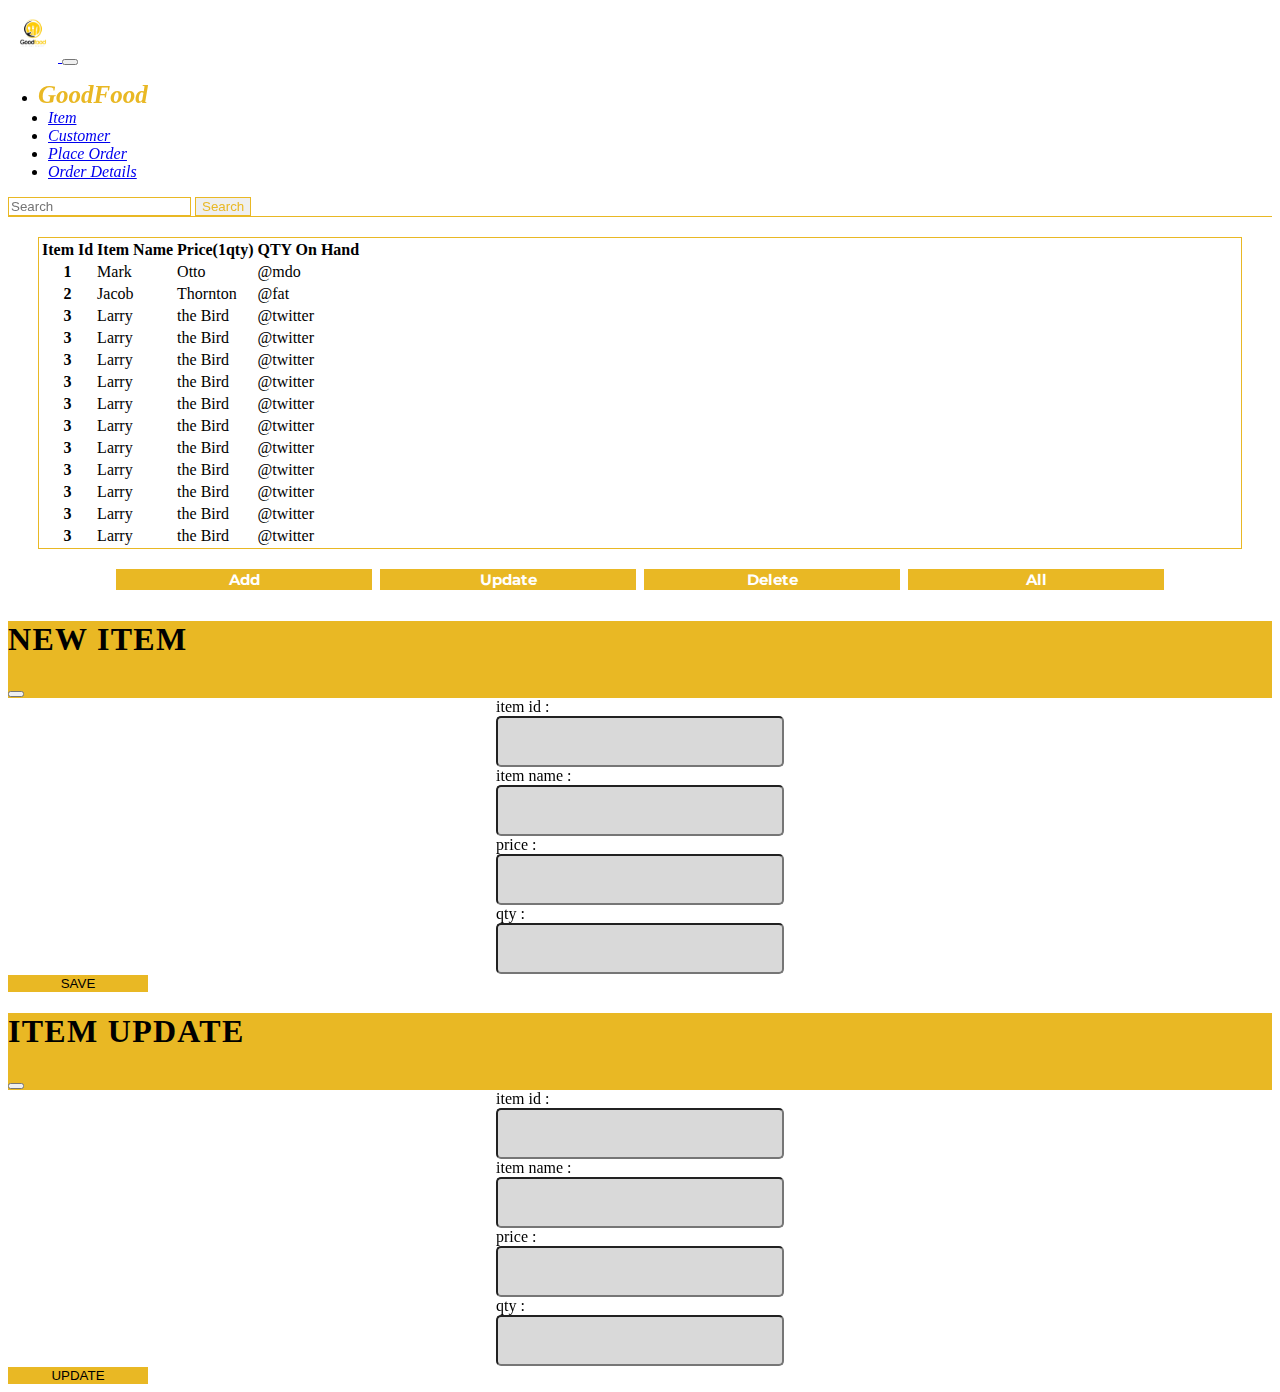
==== index.html @ 7788d971 "first commit" ====
<!DOCTYPE html>
<html lang="en">
<head>
    <meta charset="UTF-8">
    <title>item</title>
    <link rel="icon" type="image/x-icon" href="assets/logo.png">
    <meta name="keyword" content="html">
    <meta name="descripotion" content="about my portfolio">
    <meta name="author" content="il=jse" >
    <meta http-equiv="refresh" content="100"/>
    <meta name="viewport" content="width=device-width",initial-scale="1"/>

    <link href="https://cdn.jsdelivr.net/npm/bootstrap@5.3.2/dist/css/bootstrap.min.css" rel="stylesheet" integrity="sha384-T3c6CoIi6uLrA9TneNEoa7RxnatzjcDSCmG1MXxSR1GAsXEV/Dwwykc2MPK8M2HN" crossorigin="anonymous">

    <link rel="preconnect" href="https://fonts.googleapis.com">
    <link rel="preconnect" href="https://fonts.gstatic.com" crossorigin>
    <link href="https://fonts.googleapis.com/css2?family=Montserrat:wght@300&display=swap" rel="stylesheet">

    <style>
        header {
            position: sticky;
            top: 0;
        }
        /*navbar*/
        nav {
            position: relative;
            border-bottom: 1px solid #E9B824;
        }
        .nav-link {
            font-style: italic;
        }
        #btn-search {
            border: 1px solid #E9B824;
            color: #E9B824;
        }
        #btn-search:hover {
            background-color: #E9B824;
            color: white;
        }
        #search-input {
            border: 1px solid #E9B824;
        }

        /*table*/
        #table {
            margin: 20px 30px 0 30px;
            border: 1px solid #E9B824;
        }

        /*crud buttons*/
        #crudButtons{
            margin-top: 20px;
            display: flex;
            justify-content: center;
            padding-bottom: 10px;
        }
        #crudButtons>button {
            width: 20vw;
            margin: 0 4px;
            font-size: 1.2vw;
            color: white;
            font-weight: bold;
            font-family: 'Montserrat', sans-serif;
            background-color: #E9B824;
            border: 1px #E9B824;
        }
        #crudButtons>button:hover {
            background-color: white;
            border: 2px solid #E9B824;
            color: #E9B824;
            font-weight: bold;
        }
        #shop-name {
            width: fit-content;
            height: fit-content;
            margin: -1px 10px 0 -10px;
        }
        #shop-name>span {
            font-size: 25px;
            color: #E9B824;
            font-weight: bold;
            font-style: italic;
        }

        /*popup modal for add & update item*/
        #exampleModalLabel {
            /*margin-left: 180px;*/
            letter-spacing: 0.1vw;
        }
        #exampleModalLabel-update {
            /*margin-left: 170px;*/
            letter-spacing: 0.1vw;
        }
        #modal-body, #modal-body-update {
            width: fit-content;
            height: fit-content;
            position: relative;
            right: 0;
            left: 0;
            margin: auto;
        }
        #modal-body>input, #modal-body-update>input {
            width: 280px;
            height: 45px;
            border-radius: 5px;
            background-color: #D9D9D9;
        }
        #modal-body>input:hover, #modal-body-update>input:hover {
            background-color: whitesmoke;
        }
        #modal-body>label, #modal-body-update>label {
            margin-top: 3px;
        }
        #add_btn, #update-btn {
            width: 140px;
            position: relative;
            right: 0;
            left: 0;
            margin: auto;
            background-color: #E9B824;
            border: 1px #E9B824;
        }
        #add_btn:hover, #update-btn:hover {
            background-color: white;
            border: 2px solid #E9B824;
            color: #E9B824;

        }
        #modal-header, #modal-header-update {
            background-color: #E9B824;
        }
    </style>
</head>

<body>
    <header>
    <nav class="navbar navbar-expand-lg bg-body-tertiary">
        <div class="container-fluid">
            <a class="navbar-brand" href="#">
                <img src="assets/logo.png" alt="Logo" width="50" class="d-inline-block align-text-top">
            </a>

            <button class="navbar-toggler" type="button" data-bs-toggle="collapse" data-bs-target="#navbarSupportedContent" aria-controls="navbarSupportedContent" aria-expanded="false" aria-label="Toggle navigation">
                <span class="navbar-toggler-icon"></span>
            </button>
            <div class="collapse navbar-collapse" id="navbarSupportedContent">
                <ul class="navbar-nav me-auto mb-2 mb-lg-0">
                    <li class="nav-item"id="shop-name">
                        <span >GoodFood</span>
                    </li>
                    <li class="nav-item">
                        <a class="nav-link" aria-current="page" href="index.html">Item</a>
                    </li>
                    <li class="nav-item">
                        <a class="nav-link" href="customer.html">Customer</a>
                    </li>
                    <li class="nav-item">
                        <a class="nav-link" href="place_order.html">Place Order</a>
                    </li>
                    <li class="nav-item">
                        <a class="nav-link" href="order_detail.html">Order Details</a>
                    </li>
                </ul>
                <form class="d-flex" role="search">
                    <input class="form-control me-2" type="search" placeholder="Search" aria-label="Search" id="search-input">
                    <button class="btn btn-outline-success" type="submit" id="btn-search">Search</button>
                </form>
            </div>
        </div>
    </nav>

</header>
    <main>
        <section id="table">
            <table class="table table-striped table-bordered caption-top">
                <thead>
                <tr>
                    <th scope="col">Item Id</th>
                    <th scope="col">Item Name</th>
                    <th scope="col">Price(1qty)</th>
                    <th scope="col">QTY On Hand</th>
                </tr>
                </thead>
                <tbody>
                <tr>
                    <th scope="row">1</th>
                    <td>Mark</td>
                    <td>Otto</td>
                    <td>@mdo</td>
                </tr>
                <tr>
                    <th scope="row">2</th>
                    <td>Jacob</td>
                    <td>Thornton</td>
                    <td>@fat</td>
                </tr>
                <tr>
                    <th scope="row">3</th>
                    <td>Larry</td>
                    <td>the Bird</td>
                    <td>@twitter</td>
                </tr>
                <tr>
                    <th scope="row">3</th>
                    <td>Larry</td>
                    <td>the Bird</td>
                    <td>@twitter</td>
                </tr>
                <tr>
                    <th scope="row">3</th>
                    <td>Larry</td>
                    <td>the Bird</td>
                    <td>@twitter</td>
                </tr>
                <tr>
                    <th scope="row">3</th>
                    <td>Larry</td>
                    <td>the Bird</td>
                    <td>@twitter</td>
                </tr>
                <tr>
                    <th scope="row">3</th>
                    <td>Larry</td>
                    <td>the Bird</td>
                    <td>@twitter</td>
                </tr>
                <tr>
                    <th scope="row">3</th>
                    <td>Larry</td>
                    <td>the Bird</td>
                    <td>@twitter</td>
                </tr>
                <tr>
                    <th scope="row">3</th>
                    <td>Larry</td>
                    <td>the Bird</td>
                    <td>@twitter</td>
                </tr>
                <tr>
                    <th scope="row">3</th>
                    <td>Larry</td>
                    <td>the Bird</td>
                    <td>@twitter</td>
                </tr>
                <tr>
                    <th scope="row">3</th>
                    <td>Larry</td>
                    <td>the Bird</td>
                    <td>@twitter</td>
                </tr>
                <tr>
                    <th scope="row">3</th>
                    <td>Larry</td>
                    <td>the Bird</td>
                    <td>@twitter</td>
                </tr>
                <tr>
                    <th scope="row">3</th>
                    <td>Larry</td>
                    <td>the Bird</td>
                    <td>@twitter</td>
                </tr>

                </tbody>
            </table>
        </section>

        <section id="crudButtons" class="text-center">
            <button type="button" class="btn btn-warning btn-lg" data-bs-toggle="modal" data-bs-target="#exampleModal">Add</button>
            <button type="button" class="btn btn-warning btn-lg" data-bs-toggle="modal" data-bs-target="#exampleModalUpdate">Update</button>
            <button type="button" class="btn btn-warning btn-lg">Delete</button>
            <button type="button" class="btn btn-warning btn-lg">All</button>
        </section>

        <!-- Modal -->
        <div class="modal fade" id="exampleModal" tabindex="-1" aria-labelledby="exampleModalLabel" aria-hidden="true">
            <div class="modal-dialog">
                <div class="modal-content">
                    <div class="modal-header" id="modal-header">
                        <h1 class="modal-title fs-5" id="exampleModalLabel">NEW ITEM</h1>
                        <button type="button" class="btn-close" data-bs-dismiss="modal" aria-label="Close"></button>
                    </div>
                    <div class="modal-body" id="modal-body">
                        <label for="customer_id">item id :</label> <br>
                        <input type="text" id="customer_id"> <br>
                        <label for="customer_name">item name :</label> <br>
                        <input type="text" id="customer_name"> <br>
                        <label for="price">price :</label> <br>
                        <input type="text" id="price"><br>
                        <label for="qty">qty :</label> <br>
                        <input type="text" id="qty">
                    </div>
                    <div class="modal-footer">
                        <button type="button" class="btn btn-primary" id="add_btn">SAVE</button>
                    </div>
                </div>
            </div>
        </div>
        <div class="modal fade" id="exampleModalUpdate" tabindex="-1" aria-labelledby="exampleModalLabel" aria-hidden="true">
            <div class="modal-dialog">
                <div class="modal-content">
                    <div class="modal-header" id="modal-header-update">
                        <h1 class="modal-title fs-5" id="exampleModalLabel-update">ITEM UPDATE</h1>
                        <button type="button" class="btn-close" data-bs-dismiss="modal" aria-label="Close"></button>
                    </div>
                    <div class="modal-body" id="modal-body-update">
                        <label for="item-id-u">item id :</label> <br>
                        <input type="text" id="item-id-u"> <br>
                        <label for="item-name-u">item name :</label> <br>
                        <input type="text" id="item-name-u"> <br>
                        <label for="price-u">price :</label> <br>
                        <input type="text" id="price-u"><br>
                        <label for="qty-u">qty :</label> <br>
                        <input type="text" id="qty-u">
                    </div>
                    <div class="modal-footer">
                        <button type="button" class="btn btn-primary" id="update-btn">UPDATE</button>
                    </div>
                </div>
            </div>
        </div>
    </main>

    <script src="lib/jquary.min.js"></script>
    <script src="https://cdn.jsdelivr.net/npm/bootstrap@5.3.2/dist/js/bootstrap.bundle.min.js" integrity="sha384-C6RzsynM9kWDrMNeT87bh95OGNyZPhcTNXj1NW7RuBCsyN/o0jlpcV8Qyq46cDfL" crossorigin="anonymous"></script>
</body>
</html>
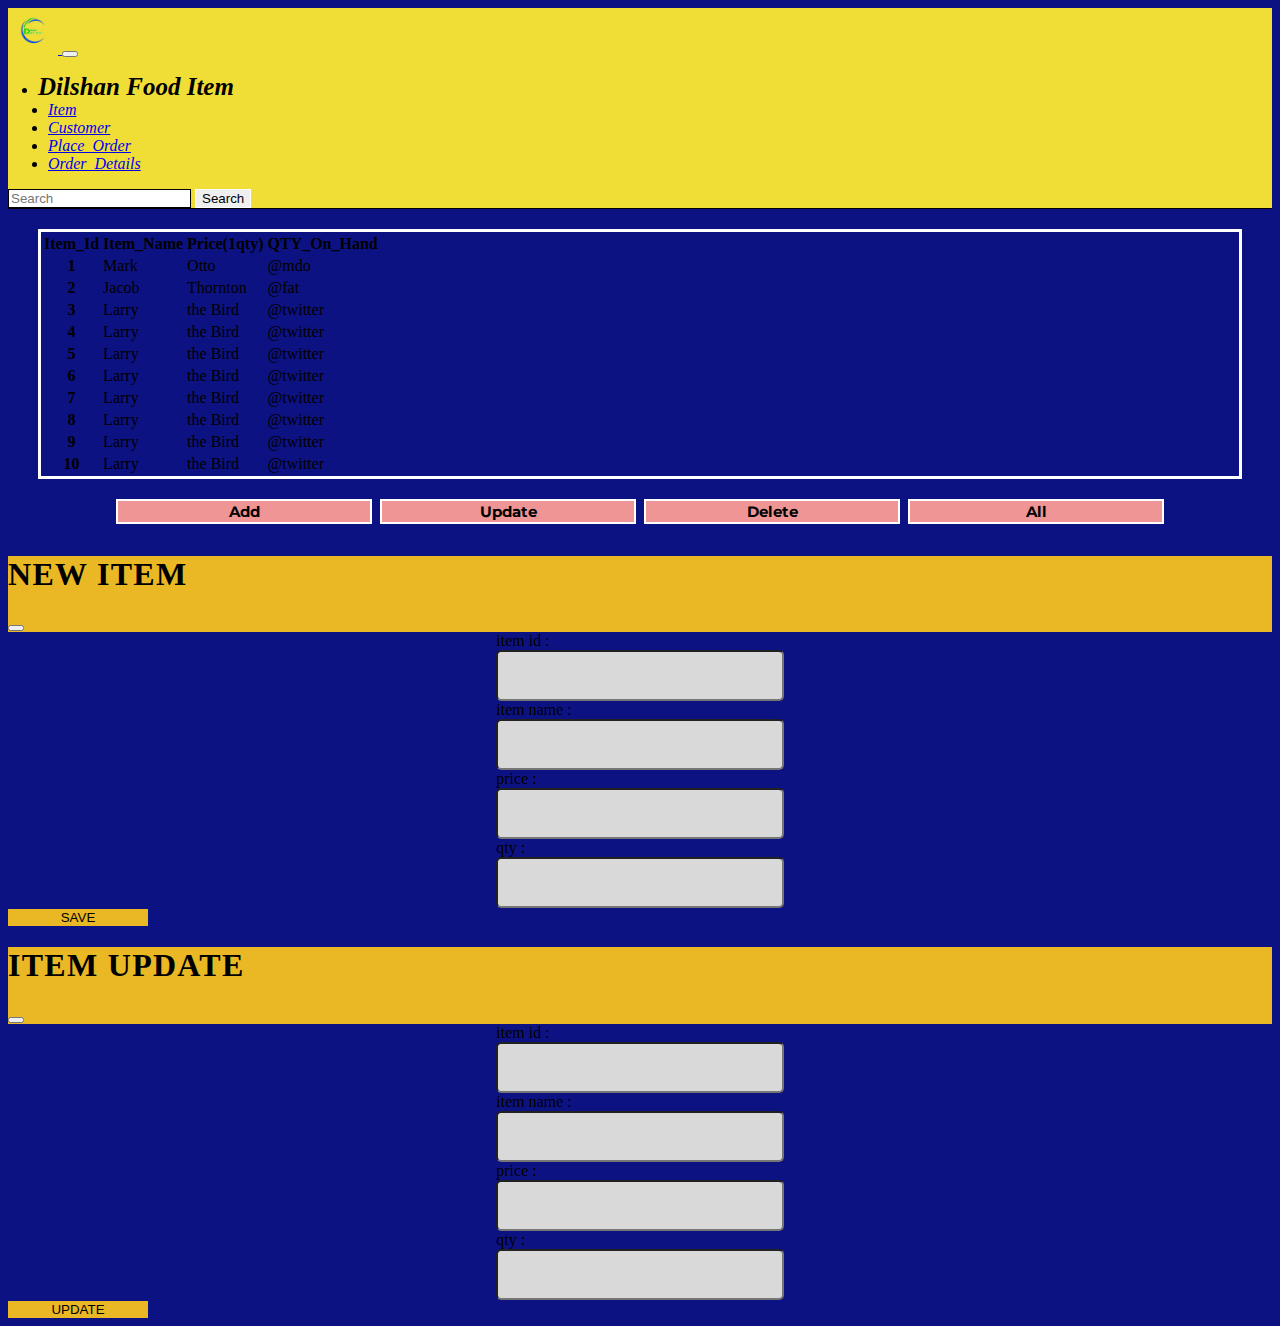
==== commit 92a036a8: "complete assignment06" ====
--- a/index.html
+++ b/index.html
@@ -17,6 +17,9 @@
     <link href="https://fonts.googleapis.com/css2?family=Montserrat:wght@300&display=swap" rel="stylesheet">
 
     <style>
+        body{
+            background-color: #0D1282;
+        }
         header {
             position: sticky;
             top: 0;
@@ -24,27 +27,28 @@
         /*navbar*/
         nav {
             position: relative;
-            border-bottom: 1px solid #E9B824;
+            border-bottom: 1px solid black;
+            background-color:#F0DE36
         }
         .nav-link {
             font-style: italic;
         }
         #btn-search {
-            border: 1px solid #E9B824;
-            color: #E9B824;
+            border: 1px solid white;
+            color: black;
         }
         #btn-search:hover {
-            background-color: #E9B824;
-            color: white;
+            background-color: #EF9595;
+            color: black;
         }
         #search-input {
-            border: 1px solid #E9B824;
+            border: 1px solid black;
         }
 
         /*table*/
         #table {
             margin: 20px 30px 0 30px;
-            border: 1px solid #E9B824;
+            border: 3px solid white;
         }
 
         /*crud buttons*/
@@ -58,17 +62,11 @@
             width: 20vw;
             margin: 0 4px;
             font-size: 1.2vw;
-            color: white;
+            color: black;
             font-weight: bold;
             font-family: 'Montserrat', sans-serif;
-            background-color: #E9B824;
-            border: 1px #E9B824;
-        }
-        #crudButtons>button:hover {
-            background-color: white;
-            border: 2px solid #E9B824;
-            color: #E9B824;
-            font-weight: bold;
+            background-color: #EF9595;
+            border: 2px solid white;
         }
         #shop-name {
             width: fit-content;
@@ -77,7 +75,7 @@
         }
         #shop-name>span {
             font-size: 25px;
-            color: #E9B824;
+            color: black;
             font-weight: bold;
             font-style: italic;
         }
@@ -134,10 +132,10 @@
 
 <body>
     <header>
-    <nav class="navbar navbar-expand-lg bg-body-tertiary">
+    <nav class="navbar navbar-expand-lg ">
         <div class="container-fluid">
             <a class="navbar-brand" href="#">
-                <img src="assets/logo.png" alt="Logo" width="50" class="d-inline-block align-text-top">
+                <img src="assets/download-removebg-preview.png" alt="Logo" width="50" class="d-inline-block align-text-top">
             </a>
 
             <button class="navbar-toggler" type="button" data-bs-toggle="collapse" data-bs-target="#navbarSupportedContent" aria-controls="navbarSupportedContent" aria-expanded="false" aria-label="Toggle navigation">
@@ -146,7 +144,7 @@
             <div class="collapse navbar-collapse" id="navbarSupportedContent">
                 <ul class="navbar-nav me-auto mb-2 mb-lg-0">
                     <li class="nav-item"id="shop-name">
-                        <span >GoodFood</span>
+                        <span >Dilshan Food Item</span>
                     </li>
                     <li class="nav-item">
                         <a class="nav-link" aria-current="page" href="index.html">Item</a>
@@ -155,10 +153,10 @@
                         <a class="nav-link" href="customer.html">Customer</a>
                     </li>
                     <li class="nav-item">
-                        <a class="nav-link" href="place_order.html">Place Order</a>
+                        <a class="nav-link" href="place_order.html">Place_Order</a>
                     </li>
                     <li class="nav-item">
-                        <a class="nav-link" href="order_detail.html">Order Details</a>
+                        <a class="nav-link" href="order_detail.html">Order_Details</a>
                     </li>
                 </ul>
                 <form class="d-flex" role="search">
@@ -172,13 +170,13 @@
 </header>
     <main>
         <section id="table">
-            <table class="table table-striped table-bordered caption-top">
+            <table class="table table-success table-striped">
                 <thead>
                 <tr>
-                    <th scope="col">Item Id</th>
-                    <th scope="col">Item Name</th>
+                    <th scope="col">Item_Id</th>
+                    <th scope="col">Item_Name</th>
                     <th scope="col">Price(1qty)</th>
-                    <th scope="col">QTY On Hand</th>
+                    <th scope="col">QTY_On_Hand</th>
                 </tr>
                 </thead>
                 <tbody>
@@ -201,61 +199,43 @@
                     <td>@twitter</td>
                 </tr>
                 <tr>
-                    <th scope="row">3</th>
-                    <td>Larry</td>
-                    <td>the Bird</td>
-                    <td>@twitter</td>
-                </tr>
-                <tr>
-                    <th scope="row">3</th>
-                    <td>Larry</td>
-                    <td>the Bird</td>
-                    <td>@twitter</td>
-                </tr>
-                <tr>
-                    <th scope="row">3</th>
-                    <td>Larry</td>
-                    <td>the Bird</td>
-                    <td>@twitter</td>
-                </tr>
-                <tr>
-                    <th scope="row">3</th>
-                    <td>Larry</td>
-                    <td>the Bird</td>
-                    <td>@twitter</td>
-                </tr>
-                <tr>
-                    <th scope="row">3</th>
-                    <td>Larry</td>
-                    <td>the Bird</td>
-                    <td>@twitter</td>
-                </tr>
-                <tr>
-                    <th scope="row">3</th>
-                    <td>Larry</td>
-                    <td>the Bird</td>
-                    <td>@twitter</td>
-                </tr>
-                <tr>
-                    <th scope="row">3</th>
-                    <td>Larry</td>
-                    <td>the Bird</td>
-                    <td>@twitter</td>
-                </tr>
-                <tr>
-                    <th scope="row">3</th>
-                    <td>Larry</td>
-                    <td>the Bird</td>
-                    <td>@twitter</td>
-                </tr>
-                <tr>
-                    <th scope="row">3</th>
-                    <td>Larry</td>
-                    <td>the Bird</td>
-                    <td>@twitter</td>
-                </tr>
-                <tr>
-                    <th scope="row">3</th>
+                    <th scope="row">4</th>
+                    <td>Larry</td>
+                    <td>the Bird</td>
+                    <td>@twitter</td>
+                </tr>
+                <tr>
+                    <th scope="row">5</th>
+                    <td>Larry</td>
+                    <td>the Bird</td>
+                    <td>@twitter</td>
+                </tr>
+                <tr>
+                    <th scope="row">6</th>
+                    <td>Larry</td>
+                    <td>the Bird</td>
+                    <td>@twitter</td>
+                </tr>
+                <tr>
+                    <th scope="row">7</th>
+                    <td>Larry</td>
+                    <td>the Bird</td>
+                    <td>@twitter</td>
+                </tr>
+                <tr>
+                    <th scope="row">8</th>
+                    <td>Larry</td>
+                    <td>the Bird</td>
+                    <td>@twitter</td>
+                </tr>
+                <tr>
+                    <th scope="row">9</th>
+                    <td>Larry</td>
+                    <td>the Bird</td>
+                    <td>@twitter</td>
+                </tr>
+                <tr>
+                    <th scope="row">10</th>
                     <td>Larry</td>
                     <td>the Bird</td>
                     <td>@twitter</td>
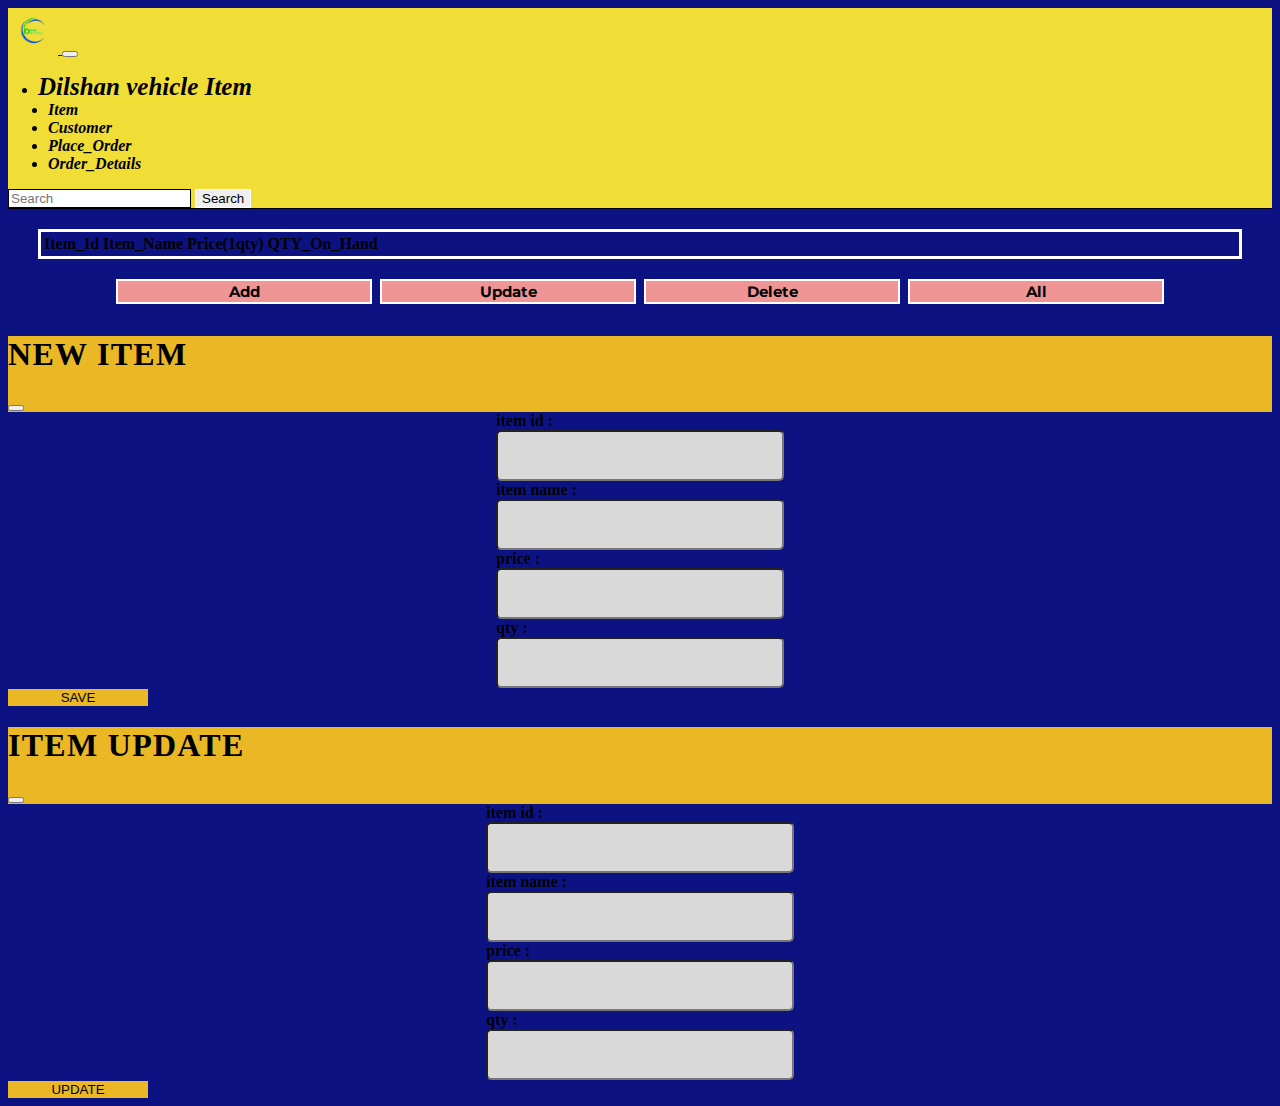
==== commit c451e5fe: "first commit" ====
--- a/index.html
+++ b/index.html
@@ -4,6 +4,10 @@
     <meta charset="UTF-8">
     <title>item</title>
     <link rel="icon" type="image/x-icon" href="assets/logo.png">
+    <link rel="stylesheet" href="assets/index.css">
+    <link rel="stylesheet" href="assets/customer.css">
+    <link rel="stylesheet" href="assets/order_details.css">
+    <link rel="stylesheet" href="assets/place%20order.css">
     <meta name="keyword" content="html">
     <meta name="descripotion" content="about my portfolio">
     <meta name="author" content="il=jse" >
@@ -16,118 +20,7 @@
     <link rel="preconnect" href="https://fonts.gstatic.com" crossorigin>
     <link href="https://fonts.googleapis.com/css2?family=Montserrat:wght@300&display=swap" rel="stylesheet">
 
-    <style>
-        body{
-            background-color: #0D1282;
-        }
-        header {
-            position: sticky;
-            top: 0;
-        }
-        /*navbar*/
-        nav {
-            position: relative;
-            border-bottom: 1px solid black;
-            background-color:#F0DE36
-        }
-        .nav-link {
-            font-style: italic;
-        }
-        #btn-search {
-            border: 1px solid white;
-            color: black;
-        }
-        #btn-search:hover {
-            background-color: #EF9595;
-            color: black;
-        }
-        #search-input {
-            border: 1px solid black;
-        }
-
-        /*table*/
-        #table {
-            margin: 20px 30px 0 30px;
-            border: 3px solid white;
-        }
-
-        /*crud buttons*/
-        #crudButtons{
-            margin-top: 20px;
-            display: flex;
-            justify-content: center;
-            padding-bottom: 10px;
-        }
-        #crudButtons>button {
-            width: 20vw;
-            margin: 0 4px;
-            font-size: 1.2vw;
-            color: black;
-            font-weight: bold;
-            font-family: 'Montserrat', sans-serif;
-            background-color: #EF9595;
-            border: 2px solid white;
-        }
-        #shop-name {
-            width: fit-content;
-            height: fit-content;
-            margin: -1px 10px 0 -10px;
-        }
-        #shop-name>span {
-            font-size: 25px;
-            color: black;
-            font-weight: bold;
-            font-style: italic;
-        }
-
-        /*popup modal for add & update item*/
-        #exampleModalLabel {
-            /*margin-left: 180px;*/
-            letter-spacing: 0.1vw;
-        }
-        #exampleModalLabel-update {
-            /*margin-left: 170px;*/
-            letter-spacing: 0.1vw;
-        }
-        #modal-body, #modal-body-update {
-            width: fit-content;
-            height: fit-content;
-            position: relative;
-            right: 0;
-            left: 0;
-            margin: auto;
-        }
-        #modal-body>input, #modal-body-update>input {
-            width: 280px;
-            height: 45px;
-            border-radius: 5px;
-            background-color: #D9D9D9;
-        }
-        #modal-body>input:hover, #modal-body-update>input:hover {
-            background-color: whitesmoke;
-        }
-        #modal-body>label, #modal-body-update>label {
-            margin-top: 3px;
-        }
-        #add_btn, #update-btn {
-            width: 140px;
-            position: relative;
-            right: 0;
-            left: 0;
-            margin: auto;
-            background-color: #E9B824;
-            border: 1px #E9B824;
-        }
-        #add_btn:hover, #update-btn:hover {
-            background-color: white;
-            border: 2px solid #E9B824;
-            color: #E9B824;
-
-        }
-        #modal-header, #modal-header-update {
-            background-color: #E9B824;
-        }
-    </style>
+
 </head>
 
 <body>
@@ -144,19 +37,19 @@
             <div class="collapse navbar-collapse" id="navbarSupportedContent">
                 <ul class="navbar-nav me-auto mb-2 mb-lg-0">
                     <li class="nav-item"id="shop-name">
-                        <span >Dilshan Food Item</span>
+                        <span >Dilshan vehicle Item</span>
                     </li>
                     <li class="nav-item">
-                        <a class="nav-link" aria-current="page" href="index.html">Item</a>
+                        <a id="item" class="nav-link" aria-current="page"> Item</a>
                     </li>
                     <li class="nav-item">
-                        <a class="nav-link" href="customer.html">Customer</a>
+                        <a id="customer" class="nav-link" >Customer</a>
                     </li>
                     <li class="nav-item">
-                        <a class="nav-link" href="place_order.html">Place_Order</a>
+                        <a id="place" class="nav-link" >Place_Order</a>
                     </li>
                     <li class="nav-item">
-                        <a class="nav-link" href="order_detail.html">Order_Details</a>
+                        <a id="order" class="nav-link" >Order_Details</a>
                     </li>
                 </ul>
                 <form class="d-flex" role="search">
@@ -169,139 +62,328 @@
 
 </header>
     <main>
-        <section id="table">
-            <table class="table table-success table-striped">
-                <thead>
-                <tr>
-                    <th scope="col">Item_Id</th>
-                    <th scope="col">Item_Name</th>
-                    <th scope="col">Price(1qty)</th>
-                    <th scope="col">QTY_On_Hand</th>
-                </tr>
-                </thead>
-                <tbody>
-                <tr>
-                    <th scope="row">1</th>
-                    <td>Mark</td>
-                    <td>Otto</td>
-                    <td>@mdo</td>
-                </tr>
-                <tr>
-                    <th scope="row">2</th>
-                    <td>Jacob</td>
-                    <td>Thornton</td>
-                    <td>@fat</td>
-                </tr>
-                <tr>
-                    <th scope="row">3</th>
-                    <td>Larry</td>
-                    <td>the Bird</td>
-                    <td>@twitter</td>
-                </tr>
-                <tr>
-                    <th scope="row">4</th>
-                    <td>Larry</td>
-                    <td>the Bird</td>
-                    <td>@twitter</td>
-                </tr>
-                <tr>
-                    <th scope="row">5</th>
-                    <td>Larry</td>
-                    <td>the Bird</td>
-                    <td>@twitter</td>
-                </tr>
-                <tr>
-                    <th scope="row">6</th>
-                    <td>Larry</td>
-                    <td>the Bird</td>
-                    <td>@twitter</td>
-                </tr>
-                <tr>
-                    <th scope="row">7</th>
-                    <td>Larry</td>
-                    <td>the Bird</td>
-                    <td>@twitter</td>
-                </tr>
-                <tr>
-                    <th scope="row">8</th>
-                    <td>Larry</td>
-                    <td>the Bird</td>
-                    <td>@twitter</td>
-                </tr>
-                <tr>
-                    <th scope="row">9</th>
-                    <td>Larry</td>
-                    <td>the Bird</td>
-                    <td>@twitter</td>
-                </tr>
-                <tr>
-                    <th scope="row">10</th>
-                    <td>Larry</td>
-                    <td>the Bird</td>
-                    <td>@twitter</td>
-                </tr>
-
-                </tbody>
-            </table>
+<!--        ///////////////////////////////////////////////////////////////////////////-->
+        <section id="item_html">
+            <section id="table">
+                <table class="table table-success table-striped">
+                    <thead>
+                    <tr>
+                        <th scope="col">Item_Id</th>
+                        <th scope="col">Item_Name</th>
+                        <th scope="col">Price(1qty)</th>
+                        <th scope="col">QTY_On_Hand</th>
+                    </tr>
+                    </thead>
+                    <tbody>
+
+                    </tbody>
+                </table>
+            </section>
+
+            <section id="crudButtons" class="text-center">
+                <button type="button" class="btn btn-warning btn-lg" data-bs-toggle="modal" data-bs-target="#exampleModal">Add</button>
+                <button type="button" class="btn btn-warning btn-lg" data-bs-toggle="modal" data-bs-target="#exampleModalUpdate">Update</button>
+                <button type="button" class="btn btn-warning btn-lg">Delete</button>
+                <button type="button" class="btn btn-warning btn-lg">All</button>
+            </section>
+
+            <!-- Modal -->
+            <div class="modal fade" id="exampleModal" tabindex="-1" aria-labelledby="exampleModalLabel" aria-hidden="true">
+                <div class="modal-dialog">
+                    <div class="modal-content">
+                        <div class="modal-header" id="modal-header">
+                            <h1 class="modal-title fs-5" id="exampleModalLabel">NEW ITEM</h1>
+                            <button type="button" class="btn-close" data-bs-dismiss="modal" aria-label="Close"></button>
+                        </div>
+                        <div class="modal-body" id="modal-body">
+                            <label for="customer_id">item id :</label> <br>
+                            <input type="text" id="customer_id"> <br>
+                            <label for="customer_name">item name :</label> <br>
+                            <input type="text" id="customer_name"> <br>
+                            <label for="price">price :</label> <br>
+                            <input type="text" id="price"><br>
+                            <label for="qty">qty :</label> <br>
+                            <input type="text" id="qty">
+                        </div>
+                        <div class="modal-footer">
+                            <button type="button" class="btn btn-primary" id="add_btn">SAVE</button>
+                        </div>
+                    </div>
+                </div>
+            </div>
+            <div class="modal fade" id="exampleModalUpdate" tabindex="-1" aria-labelledby="exampleModalLabel" aria-hidden="true">
+                <div class="modal-dialog">
+                    <div class="modal-content">
+                        <div class="modal-header" id="modal-header-update">
+                            <h1 class="modal-title fs-5" id="exampleModalLabel-update">ITEM UPDATE</h1>
+                            <button type="button" class="btn-close" data-bs-dismiss="modal" aria-label="Close"></button>
+                        </div>
+                        <div class="modal-body" id="modal-body-update">
+                            <label for="item-id-u">item id :</label> <br>
+                            <input type="text" id="item-id-u"> <br>
+                            <label for="item-name-u">item name :</label> <br>
+                            <input type="text" id="item-name-u"> <br>
+                            <label for="price-u">price :</label> <br>
+                            <input type="text" id="price-u"><br>
+                            <label for="qty-u">qty :</label> <br>
+                            <input type="text" id="qty-u">
+                        </div>
+                        <div class="modal-footer">
+                            <button type="button" class="btn btn-primary" id="update-btn">UPDATE</button>
+                        </div>
+                    </div>
+                </div>
+            </div>
         </section>
 
-        <section id="crudButtons" class="text-center">
-            <button type="button" class="btn btn-warning btn-lg" data-bs-toggle="modal" data-bs-target="#exampleModal">Add</button>
-            <button type="button" class="btn btn-warning btn-lg" data-bs-toggle="modal" data-bs-target="#exampleModalUpdate">Update</button>
-            <button type="button" class="btn btn-warning btn-lg">Delete</button>
-            <button type="button" class="btn btn-warning btn-lg">All</button>
+
+<!--        //////////////////////////////////////////////////////////////////////////////////////////////////-->
+        <section id="cust_html">
+            <section id="cust_table">
+                <table class="table table-success table-striped">
+                    <thead>
+                    <tr>
+                        <th scope="col">Customer_Id</th>
+                        <th scope="col">Customer_Name</th>
+                        <th scope="col">Contact</th>
+                    </tr>
+                    </thead>
+                    <tbody>
+
+                    </tbody>
+                </table>
+            </section>
+
+            <section id="cust_crudButtons" class="text-center">
+                <button type="button" class="btn btn-warning btn-lg" data-bs-toggle="modal" data-bs-target="#exampleModal">Register</button>
+                <button type="button" class="btn btn-warning btn-lg" data-bs-toggle="modal" data-bs-target="#exampleModalUpdate">Update</button>
+                <button type="button" class="btn btn-warning btn-lg">Unregister</button>
+                <button type="button" class="btn btn-warning btn-lg">See All</button>
+            </section>
+
+            <!-- Modal -->
+            <div class="modal fade" id="cust_exampleModal" tabindex="-1" aria-labelledby="exampleModalLabel" aria-hidden="true">
+                <div class="modal-dialog">
+                    <div class="modal-content">
+                        <div class="modal-header" id="cust_modal-header">
+                            <h1 class="modal-title fs-5" id="cust_exampleModalLabel">NEW CUSTOMER</h1>
+                            <button type="button" class="btn-close" data-bs-dismiss="modal" aria-label="Close"></button>
+                        </div>
+                        <div class="modal-body" id="cust_modal-body">
+                            <label for="customer_id">customer id :</label> <br>
+                            <input type="text" id="cust_customer_id"> <br>
+                            <label for="customer_name">customer name :</label> <br>
+                            <input type="text" id="cust_customer_name"> <br>
+                            <label for="contact">contact :</label> <br>
+                            <input type="text" id="contact"><br>
+                        </div>
+                        <div class="modal-footer">
+                            <button type="button" class="btn btn-primary" id="cust_add_btn">SAVE</button>
+                        </div>
+                    </div>
+                </div>
+            </div>
+            <div class="modal fade" id="cust_exampleModalUpdate" tabindex="-1" aria-labelledby="exampleModalLabel" aria-hidden="true">
+                <div class="modal-dialog">
+                    <div class="modal-content">
+                        <div class="modal-header" id="cust_modal-header-update">
+                            <h1 class="modal-title fs-5" id="cust_exampleModalLabel-update">ITEM UPDATE</h1>
+                            <button type="button" class="btn-close" data-bs-dismiss="modal" aria-label="Close"></button>
+                        </div>
+                        <div class="modal-body" id="cust_modal-body-update">
+                            <label for="customer-id-u">customer id :</label> <br>
+                            <input type="text" id="customer-id-u"> <br>
+                            <label for="customer-name-u">customer name :</label> <br>
+                            <input type="text" id="customer-name-u"> <br>
+                            <label for="contact-u">contact :</label> <br>
+                            <input type="text" id="contact-u"><br>
+                        </div>
+                        <div class="modal-footer">
+                            <button type="button" class="btn btn-primary" id="cust_update-btn">UPDATE</button>
+                        </div>
+                    </div>
+                </div>
+            </div>
         </section>
 
-        <!-- Modal -->
-        <div class="modal fade" id="exampleModal" tabindex="-1" aria-labelledby="exampleModalLabel" aria-hidden="true">
-            <div class="modal-dialog">
-                <div class="modal-content">
-                    <div class="modal-header" id="modal-header">
-                        <h1 class="modal-title fs-5" id="exampleModalLabel">NEW ITEM</h1>
-                        <button type="button" class="btn-close" data-bs-dismiss="modal" aria-label="Close"></button>
-                    </div>
-                    <div class="modal-body" id="modal-body">
-                        <label for="customer_id">item id :</label> <br>
-                        <input type="text" id="customer_id"> <br>
-                        <label for="customer_name">item name :</label> <br>
-                        <input type="text" id="customer_name"> <br>
-                        <label for="price">price :</label> <br>
-                        <input type="text" id="price"><br>
-                        <label for="qty">qty :</label> <br>
-                        <input type="text" id="qty">
-                    </div>
-                    <div class="modal-footer">
-                        <button type="button" class="btn btn-primary" id="add_btn">SAVE</button>
-                    </div>
-                </div>
-            </div>
-        </div>
-        <div class="modal fade" id="exampleModalUpdate" tabindex="-1" aria-labelledby="exampleModalLabel" aria-hidden="true">
-            <div class="modal-dialog">
-                <div class="modal-content">
-                    <div class="modal-header" id="modal-header-update">
-                        <h1 class="modal-title fs-5" id="exampleModalLabel-update">ITEM UPDATE</h1>
-                        <button type="button" class="btn-close" data-bs-dismiss="modal" aria-label="Close"></button>
-                    </div>
-                    <div class="modal-body" id="modal-body-update">
-                        <label for="item-id-u">item id :</label> <br>
-                        <input type="text" id="item-id-u"> <br>
-                        <label for="item-name-u">item name :</label> <br>
-                        <input type="text" id="item-name-u"> <br>
-                        <label for="price-u">price :</label> <br>
-                        <input type="text" id="price-u"><br>
-                        <label for="qty-u">qty :</label> <br>
-                        <input type="text" id="qty-u">
-                    </div>
-                    <div class="modal-footer">
-                        <button type="button" class="btn btn-primary" id="update-btn">UPDATE</button>
-                    </div>
-                </div>
-            </div>
-        </div>
+<!--        /////////////////////////////////////////////////////////////////////////-->
+        <section id="order_html">
+            <section id="order_table">
+                <table class="table table-success table-striped">
+                    <thead>
+                    <tr>
+                        <th scope="col">Date</th>
+                        <th scope="col">Customer_Id</th>
+                        <th scope="col">Order_Id</th>
+                    </tr>
+                    </thead>
+                    <tbody>
+
+                    </tbody>
+                </table>
+            </section>
+
+            <section id="order_crudButtons" class="text-center">
+                <button type="button" class="btn btn-warning btn-lg" data-bs-toggle="modal" data-bs-target="#exampleModalUpdate">Update</button>
+                <button type="button" class="btn btn-warning btn-lg">Delete_Order</button>
+                <button type="button" class="btn btn-warning btn-lg">See_All</button>
+            </section>
+
+            <!-- Modal -->
+            <div class="modal fade" id="order_exampleModalUpdate" tabindex="-1" aria-labelledby="exampleModalLabel" aria-hidden="true">
+                <div class="modal-dialog">
+                    <div class="modal-content">
+                        <div class="modal-header" id="order_modal-header-update">
+                            <h1 class="modal-title fs-5" id="order_exampleModalLabel-update">ITEM_UPDATE</h1>
+                            <button type="button" class="btn-close" data-bs-dismiss="modal" aria-label="Close"></button>
+                        </div>
+                        <div class="modal-body" id="order_modal-body-update">
+                            <label for="date">date :</label> <br>
+                            <input type="text" id="date"> <br>
+                            <label for="order_customer-id">customer_id :</label> <br>
+                            <input type="text" id="order_customer-id"> <br>
+                            <label for="order-id">order_id :</label> <br>
+                            <input type="text" id="order-id"><br>
+                        </div>
+                        <div class="modal-footer">
+                            <button type="button" class="btn btn-primary" id="order_update-btn">UPDATE</button>
+                        </div>
+                    </div>
+                </div>
+            </div>
+        </section>
+<!--        ///////////////////////////////////////////////////////////////////-->
+        <section id="place_html">
+            <section id="place_select-order-detail">
+                <div class="text-center" id="title">
+                    <p class="fs-4">Select Order Details</p>
+                </div>
+                <div class="container">
+                    <form>
+                        <div class="row">
+                            <div class="col-md-4">
+                                <div class="form-group">
+                                    <label for="place_customer-id">customer_id :</label>
+                                    <input type="text" class="form-control btn btn-light" id="place_customer-id" placeholder="C001" class="input">
+                                </div>
+                            </div>
+                            <div class="col-md-4">
+                                <div class="form-group">
+                                    <label for="place_order-id ">order_id :</label>
+                                    <input type="text" class="form-control btn btn-light" id="place_order-id " placeholder="O001" class="input">
+                                </div>
+                            </div>
+                            <div class="col-md-4">
+                                <div class="form-group">
+                                    <label for="place_date">date :</label>
+                                    <input type="text" class="form-control btn btn-light" id="place_date" placeholder="2023/08/23" class="input">
+                                </div>
+                            </div>
+                        </div>
+                        <div class="row">
+                            <div class="col-md-4">
+                                <div class="form-group">
+                                    <label for="place_item-id">item_id :</label>
+                                    <input type="text" class="form-control btn btn-light" id="place_item-id" placeholder="I008" class="input">
+                                </div>
+                            </div>
+                            <div class="col-md-4">
+                                <div class="form-group">
+                                    <label for="place_item-name">item_name :</label>
+                                    <input type="text" class="form-control btn btn-light" id="place_item-name" placeholder="name of food" class="input">
+                                </div>
+                            </div>
+                            <div class="col-md-4">
+                                <div class="form-group">
+                                    <label for="place_price">price :</label>
+                                    <input type="text" class="form-control btn btn-light" id="place_price" placeholder="1000.00" class="input">
+                                </div>
+                            </div>
+                        </div>
+                        <div class="row">
+                            <div class="col-md-4">
+                                <div class="form-group">
+                                    <label for="place_qty-on-hand">qty_on_hand :</label>
+                                    <input type="text" class="form-control btn btn-light" id="place_qty-on-hand" placeholder="50" class="input">
+                                </div>
+                            </div>
+                            <div class="col-md-4">
+                                <div class="form-group">
+                                    <label for="place_qty">qty :</label>
+                                    <input type="text" class="form-control btn btn-light" id="place_qty" placeholder="3" class="input">
+                                </div>
+                            </div>
+                        </div>
+                        <section id="place_add-remove-btns">
+                            <button type="button" class="btn btn-outline-warning">Add</button>
+                            <button type="button" class="btn btn-outline-danger">Remove</button>
+                        </section>
+                    </form>
+                </div>
+            </section>
+            <section id="place_table">
+                <div class="table-responsive">
+                    <table class="table table-success table-striped">
+                        <thead>
+                        <tr>
+                            <th scope="col">Customer_Id</th>
+                            <th scope="col">Item_Id</th>
+                            <th scope="col">Item_Name</th>
+                            <th scope="col">Price</th>
+                            <th scope="col">QTY</th>
+                            <th scope="col">Total</th>
+                            <th scope="col">Order_Id</th>
+                            <th scope="col">Date</th>
+                        </tr>
+                        </thead>
+                        <tbody>
+
+                        </tbody>
+                    </table>
+                </div>
+            </section>
+            <section id="place_total" class="text-center">
+                <span class="badge text-bg-warning">Total</span>
+                <label>1000.00</label>
+            </section>
+            <div id="place_btn-order">
+                <button type="button" class="btn btn-warning">Place Order</button>
+            </div>
+        </section>
+<!--//////////////////////////////////////////////////////////////////////////////////////        -->
     </main>
 
     <script src="lib/jquary.min.js"></script>
     <script src="https://cdn.jsdelivr.net/npm/bootstrap@5.3.2/dist/js/bootstrap.bundle.min.js" integrity="sha384-C6RzsynM9kWDrMNeT87bh95OGNyZPhcTNXj1NW7RuBCsyN/o0jlpcV8Qyq46cDfL" crossorigin="anonymous"></script>
+    <script>
+        $("#cust_html").css("display","none");
+        $("#order_html").css("display","none");
+        $("#place_html").css("display","none");
+
+        $("#item").on('click', () => {
+            $("#cust_html").css("display","none");
+            $("#item_html").css("display","block");
+            $("#order_html").css("display","none");
+            $("#place_html").css("display","none");
+        });
+        $("#customer").on('click',() =>{
+            $("#cust_html").css("display","block");
+            $("#item_html").css("display","none");
+            $("#order_html").css("display","none");
+            $("#place_html").css("display","none");
+        })
+        $("#order").on("click", () =>{
+            $("#order_html").css("display","block");
+            $("#item_html").css("display","none");
+            $("#cust_html").css("display","none");
+            $("#place_html").css("display","none");
+        })
+        $("#place").on("click" , () =>{
+            $("#place_html").css("display","block");
+            $("#item_html").css("display","none");
+            $("#order_html").css("display","none");
+            $("#cust_html").css("display","none");
+        })
+    </script>
 </body>
 </html>--- a/assets/index.css
+++ b/assets/index.css
@@ -0,0 +1,110 @@
+body{
+    background-color: #0D1282;
+}
+header {
+    position: sticky;
+    top: 0;
+}
+/*navbar*/
+nav {
+    position: relative;
+    border-bottom: 1px solid black;
+    background-color:#F0DE36
+}
+.nav-link {
+    font-style: italic;
+}
+#btn-search {
+    border: 1px solid white;
+    color: black;
+}
+#btn-search:hover {
+    background-color: #EF9595;
+    color: black;
+}
+#search-input {
+    border: 1px solid black;
+}
+
+/*table*/
+#table {
+    margin: 20px 30px 0 30px;
+    border: 3px solid white;
+}
+
+/*crud buttons*/
+#crudButtons{
+    margin-top: 20px;
+    display: flex;
+    justify-content: center;
+    padding-bottom: 10px;
+}
+#crudButtons>button {
+    width: 20vw;
+    margin: 0 4px;
+    font-size: 1.2vw;
+    color: black;
+    font-weight: bold;
+    font-family: 'Montserrat', sans-serif;
+    background-color: #EF9595;
+    border: 2px solid white;
+}
+#shop-name {
+    width: fit-content;
+    height: fit-content;
+    margin: -1px 10px 0 -10px;
+}
+#shop-name>span {
+    font-size: 25px;
+    color: black;
+    font-weight: bold;
+    font-style: italic;
+}
+
+/*popup modal for add & update item*/
+#exampleModalLabel {
+    /*margin-left: 180px;*/
+    letter-spacing: 0.1vw;
+}
+#exampleModalLabel-update {
+    /*margin-left: 170px;*/
+    letter-spacing: 0.1vw;
+}
+#modal-body, #modal-body-update {
+    width: fit-content;
+    height: fit-content;
+    position: relative;
+    right: 0;
+    left: 0;
+    margin: auto;
+}
+#modal-body>input, #modal-body-update>input {
+    width: 280px;
+    height: 45px;
+    border-radius: 5px;
+    background-color: #D9D9D9;
+}
+#modal-body>input:hover, #modal-body-update>input:hover {
+    background-color: whitesmoke;
+}
+#modal-body>label, #modal-body-update>label {
+    margin-top: 3px;
+}
+#add_btn, #update-btn {
+    width: 140px;
+    position: relative;
+    right: 0;
+    left: 0;
+    margin: auto;
+    background-color: #E9B824;
+    border: 1px #E9B824;
+}
+#add_btn:hover, #update-btn:hover {
+    background-color: white;
+    border: 2px solid #E9B824;
+    color: #E9B824;
+
+}
+#modal-header, #modal-header-update {
+    background-color: #E9B824;
+}--- a/assets/customer.css
+++ b/assets/customer.css
@@ -0,0 +1,112 @@
+body{
+    background-color: #0D1282;
+}
+header {
+    position: sticky;
+    top: 0;
+}
+/*navbar*/
+nav {
+    position: relative;
+    border-bottom: 1px solid black;
+    background-color:#F0DE36
+
+}
+.nav-link {
+    font-style: italic;
+    font-weight: bold;
+}
+#cust_btn-search {
+    border: 1px solid white;
+    color: black;
+}
+#cust_btn-search:hover {
+    background-color: #EF9595;
+    color: black;
+}
+#cust_search-input {
+    border: 1px solid black;
+}
+
+/*table*/
+#cust_table {
+    margin: 20px 30px 0 30px;
+    border: 3px solid white;
+}
+
+/*button*/
+#cust_crudButtons{
+    margin-top: 20px;
+    display: flex;
+    justify-content: center;
+    padding-bottom: 10px;
+}
+#cust_crudButtons>button {
+    width: 20vw;
+    margin: 0 4px;
+    font-size: 1.2vw;
+    font-family: 'Montserrat', sans-serif;
+    background-color: #EF9595;
+    border: 2px solid white;
+    color: black;
+    font-weight: bold;
+}
+
+#cust_shop-name {
+    width: fit-content;
+    height: fit-content;
+    margin: -1px 10px 0 -10px;
+}
+#cust_shop-name>span {
+    font-size: 25px;
+    color: black;
+    font-weight: bold;
+    font-style: italic;
+}
+
+/*popup modal for add & update customer*/
+#cust_exampleModalLabel {
+    letter-spacing: 0.1vw;
+}
+#cust_exampleModalLabel-update {
+    letter-spacing: 0.1vw;
+}
+#cust_modal-body, #modal-body-update {
+    width: fit-content;
+    height: fit-content;
+    position: relative;
+    right: 0;
+    left: 0;
+    margin: auto;
+}
+#cust_modal-body>input, #modal-body-update>input {
+    width: 300px;
+    height: 45px;
+    border-radius: 5px;
+    background-color: #D9D9D9;
+}
+#cust_modal-body>input:hover, #modal-body-update>input:hover {
+    background-color: whitesmoke;
+}
+#cust_modal-body>label, #modal-body-update>label {
+    margin-top: 3px;
+}
+#cust_add_btn, #update-btn {
+    width: 140px;
+    position: relative;
+    right: 0;
+    left: 0;
+    margin: auto;
+    background-color: #E9B824;
+    border: 1px #E9B824;
+}
+#cust_add_btn:hover, #update-btn:hover {
+    background-color: white;
+    border: 2px solid #E9B824;
+    color: #E9B824;
+
+}
+#cust_modal-header, #modal-header-update {
+    background-color: #E9B824;
+}
+
--- a/assets/order_details.css
+++ b/assets/order_details.css
@@ -0,0 +1,106 @@
+body{
+    background-color: #0D1282;
+}
+header {
+    position: sticky;
+    top: 0;
+}
+/*navbar*/
+nav {
+    position: relative;
+    border-bottom: 1px solid black;
+    background-color:#F0DE36
+}
+.nav-link {
+    font-style: italic;
+}
+#order_btn-search {
+    border: 1px solid white;
+    color: black;
+}
+#order_btn-search:hover {
+    background-color: #EF9595;
+    color: black;
+}
+#order_search-input {
+    border: 1px solid black;
+}
+
+/*table*/
+#order_table {
+    margin: 20px 30px 0 30px;
+    border: 3px solid white;
+}
+
+/*crud buttons*/
+#order_crudButtons{
+    margin-top: 20px;
+    display: flex;
+    justify-content: center;
+    padding-bottom: 10px;
+}
+#order_crudButtons>button {
+    width: 20vw;
+    margin: 0 4px;
+    font-size: 1.2vw;
+    color: black;
+    font-weight: bold;
+    font-family: 'Montserrat', sans-serif;
+    background-color: #EF9595;
+    border: 2px solid white;
+}
+
+#order_shop-name {
+    width: fit-content;
+    height: fit-content;
+    margin: -1px 10px 0 -10px;
+}
+#order_shop-name>span {
+    font-size: 25px;
+    color: black;
+    font-weight: bold;
+    font-style: italic;
+}
+
+/*popup modal for update order detail*/
+#order_exampleModalLabel-update {
+    /*margin-left: 170px;*/
+    letter-spacing: 0.1vw;
+}
+#order_modal-body-update {
+    width: fit-content;
+    height: fit-content;
+    position: relative;
+    right: 0;
+    left: 0;
+    margin: auto;
+}
+#order_modal-body>input, #modal-body-update>input {
+    width: 300px;
+    height: 45px;
+    border-radius: 5px;
+    background-color: #D9D9D9;
+}
+#order_modal-body>input:hover, #modal-body-update>input:hover {
+    background-color: whitesmoke;
+}
+#order_modal-body>label, #modal-body-update>label {
+    margin-top: 3px;
+}
+#order_update-btn {
+    width: 140px;
+    position: relative;
+    right: 0;
+    left: 0;
+    margin: auto;
+    background-color: #E9B824;
+    border: 1px #E9B824;
+}
+#order_update-btn:hover {
+    background-color: white;
+    border: 2px solid #E9B824;
+    color: #E9B824;
+}
+#modal-header-update {
+    background-color: #E9B824;
+}